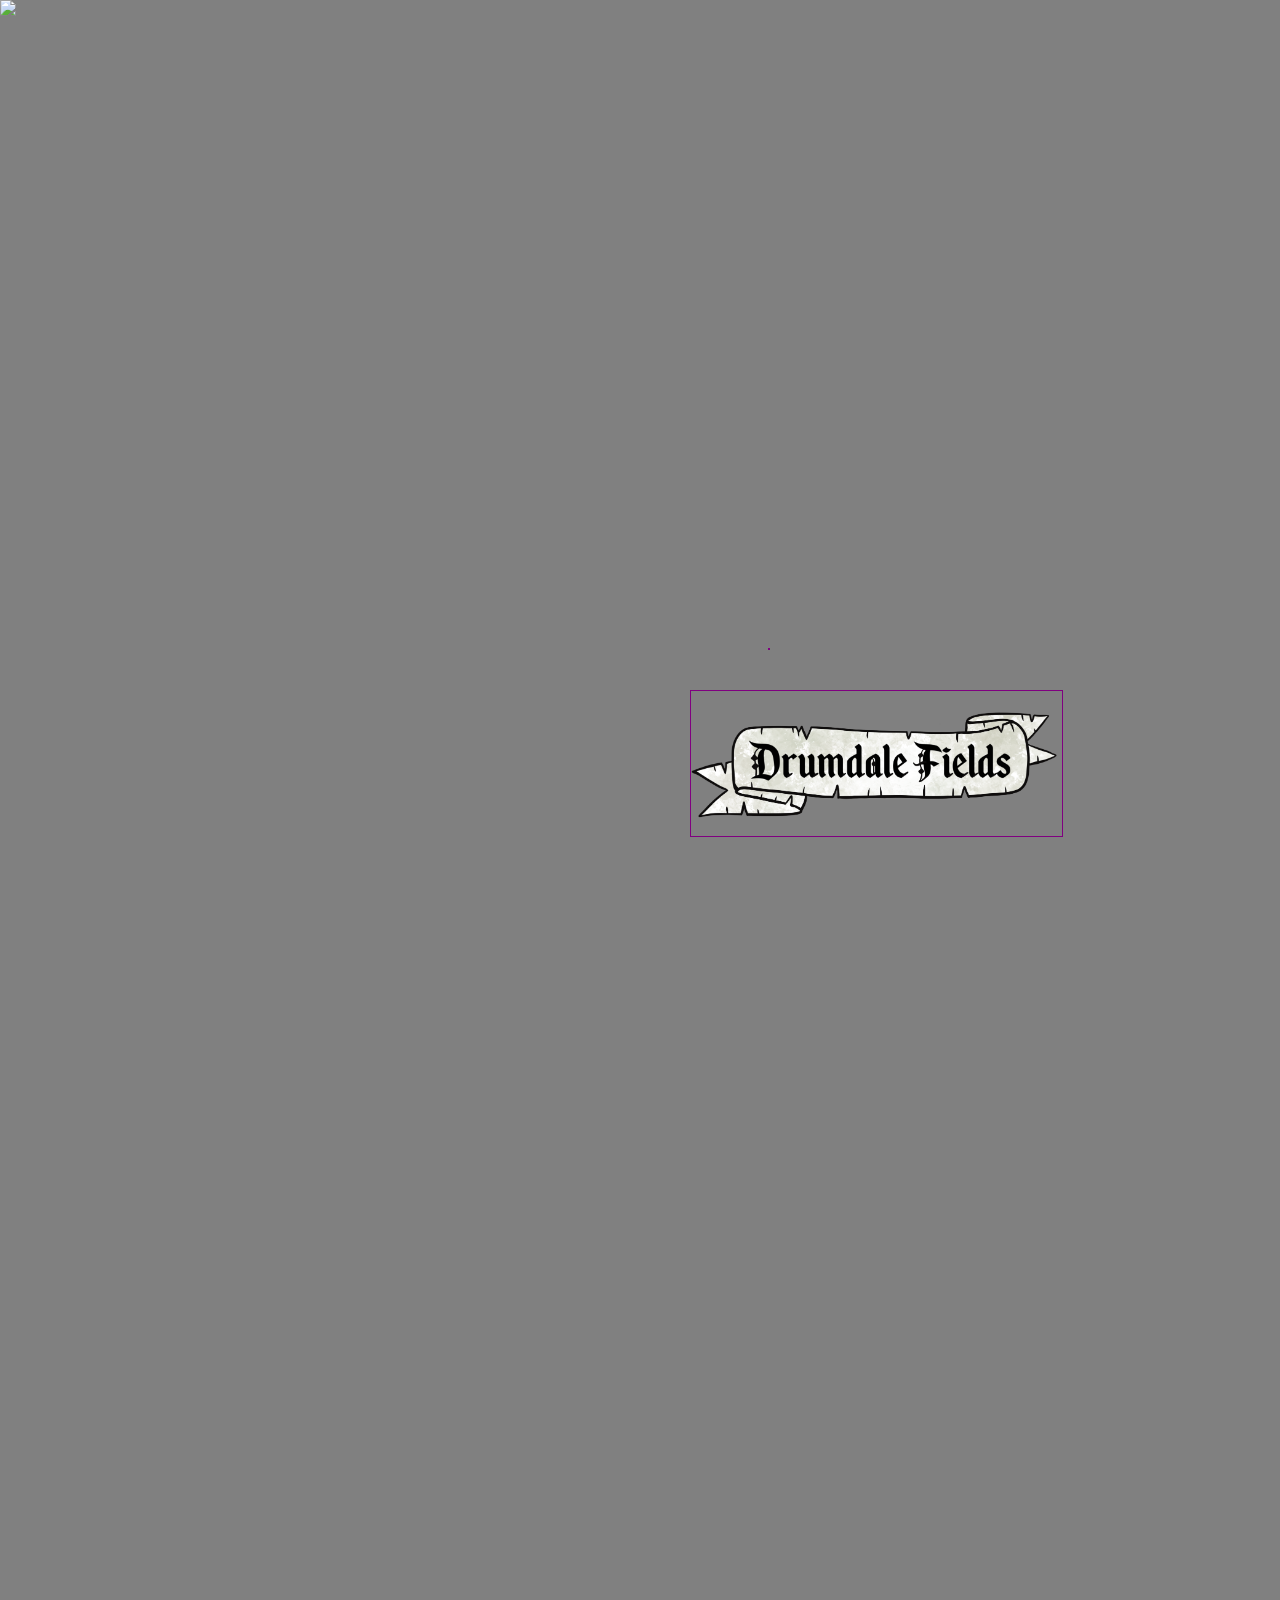
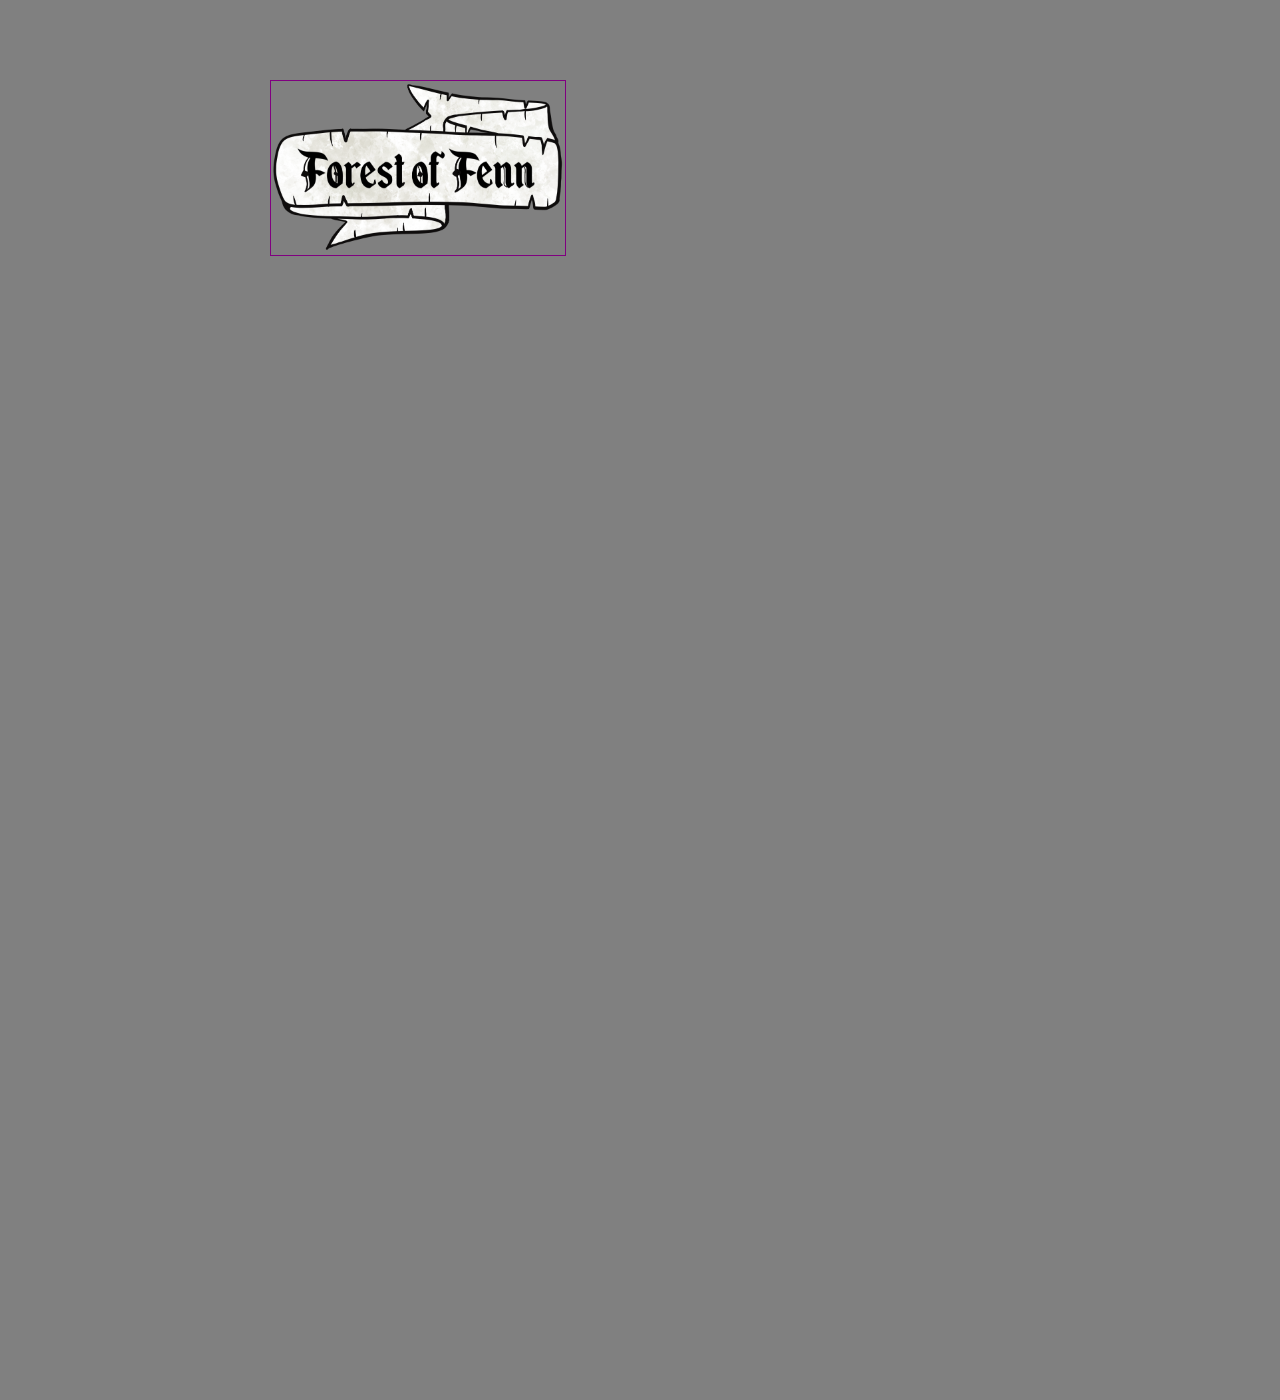
==== index.html @ af970a6d "Initial commit" ====
<!DOCTYPE html>
<html lang="en">
  <head>
    <meta charset="UTF-8" />
    <meta http-equiv="X-UA-Compatible" content="IE=edge" />
    <meta name="viewport" content="width=device-width, initial-scale=1.0" />
    <title>Document</title>
    <link rel="stylesheet" href="style.css" />
  </head>
  <body>
    <section id="mapland">
      <img id="map" src="images/map.png" />
      <a href="forest.html" class="forest"> <img id="mapbuttonforest" src="images/forestmap.png">
      <a href="field.html" class="field"><img id="mapbuttonfield" src="images/fieldmap.png">
      <a href="mountain.html" class="mountain"><img id="mapbuttonmountain" src="images/mountainmap.png">
      <a href="sea.html" class="sea"><img id="mapbuttonsea" src="images/seamap.png">
    <div id="center"></div>
    </section>

    <script src="https://code.jquery.com/jquery-3.4.1.min.js" integrity="sha256-CSXorXvZcTkaix6Yvo6HppcZGetbYMGWSFlBw8HfCJo=" crossorigin="anonymous"></script>
    <script src="js/jquery.waypoints.min.js"></script>
    <script>
      document.getElementById('center').scrollIntoView({ behavior: 'smooth', block: 'start', inline: 'nearest' })
    </script>
    <script src="js/script.js"></script>
  </body>
</html>
---- style.css ----
main {
    width: 90%;
    margin:auto;
    border-radius: 12px;
    padding: 100px 0px 0px 0px;
    flex:100%;
  }

body {
  background: grey;
}

.three-col { 
    display: flex;

}
.three-col aside {
  background: white;
  flex: 20%;
  border-radius: 1px;
  margin: 10px;
  padding: 10px;


}
.three-col article { 
    flex: 98%;
    padding:0vw 10vw 0vw 10vw;
    background: white;

}
.inventory{
  margin: 10px;
  padding: 10px;
  flex: 20%;
  background: white;
}

.pageimg{
width: 100%;
}


body {
  margin: 0;
}

  
section#mapland {
    width: 3000px;
    height: 3000px;
    margin: auto;
    overflow: scroll;
    position: relative;
  }
#map {
    width: 100%;
    cursor: move;
    position: absolute;
  }
  
#center {
    position: absolute;
    left: 10px;
    top: 10px;
    width: 100px;
    height: 100px;
    border: 2px solid red;
  }
  #mapbuttonmountain{
    width:27vw;
}
  #mapbuttonforest{
      width:23vw;
  }
  #mapbuttonsea{
      width:20vw;
  }
 #mapbuttonfield{
        width:29vw;
  }
.field {
    display: flex;
    position: absolute;
    top: 23%;
    left: 23%;
    border: 1px solid purple;
  }

  .forest {
    display:flex;
    position: absolute;
    top: 56%;
    left: 9%;
    border: 1px solid purple;
  }
  .mountain {
    display: flex;
    position: absolute;
    top: 12%;
    left: 60%;
    border: 1px solid purple;
  }
  .sea {
    display: flex;
    position: absolute;
    top: 72%;
    left: 60%;
    border: 1px solid purple;
  }
a {
    z-index: 2;
  }
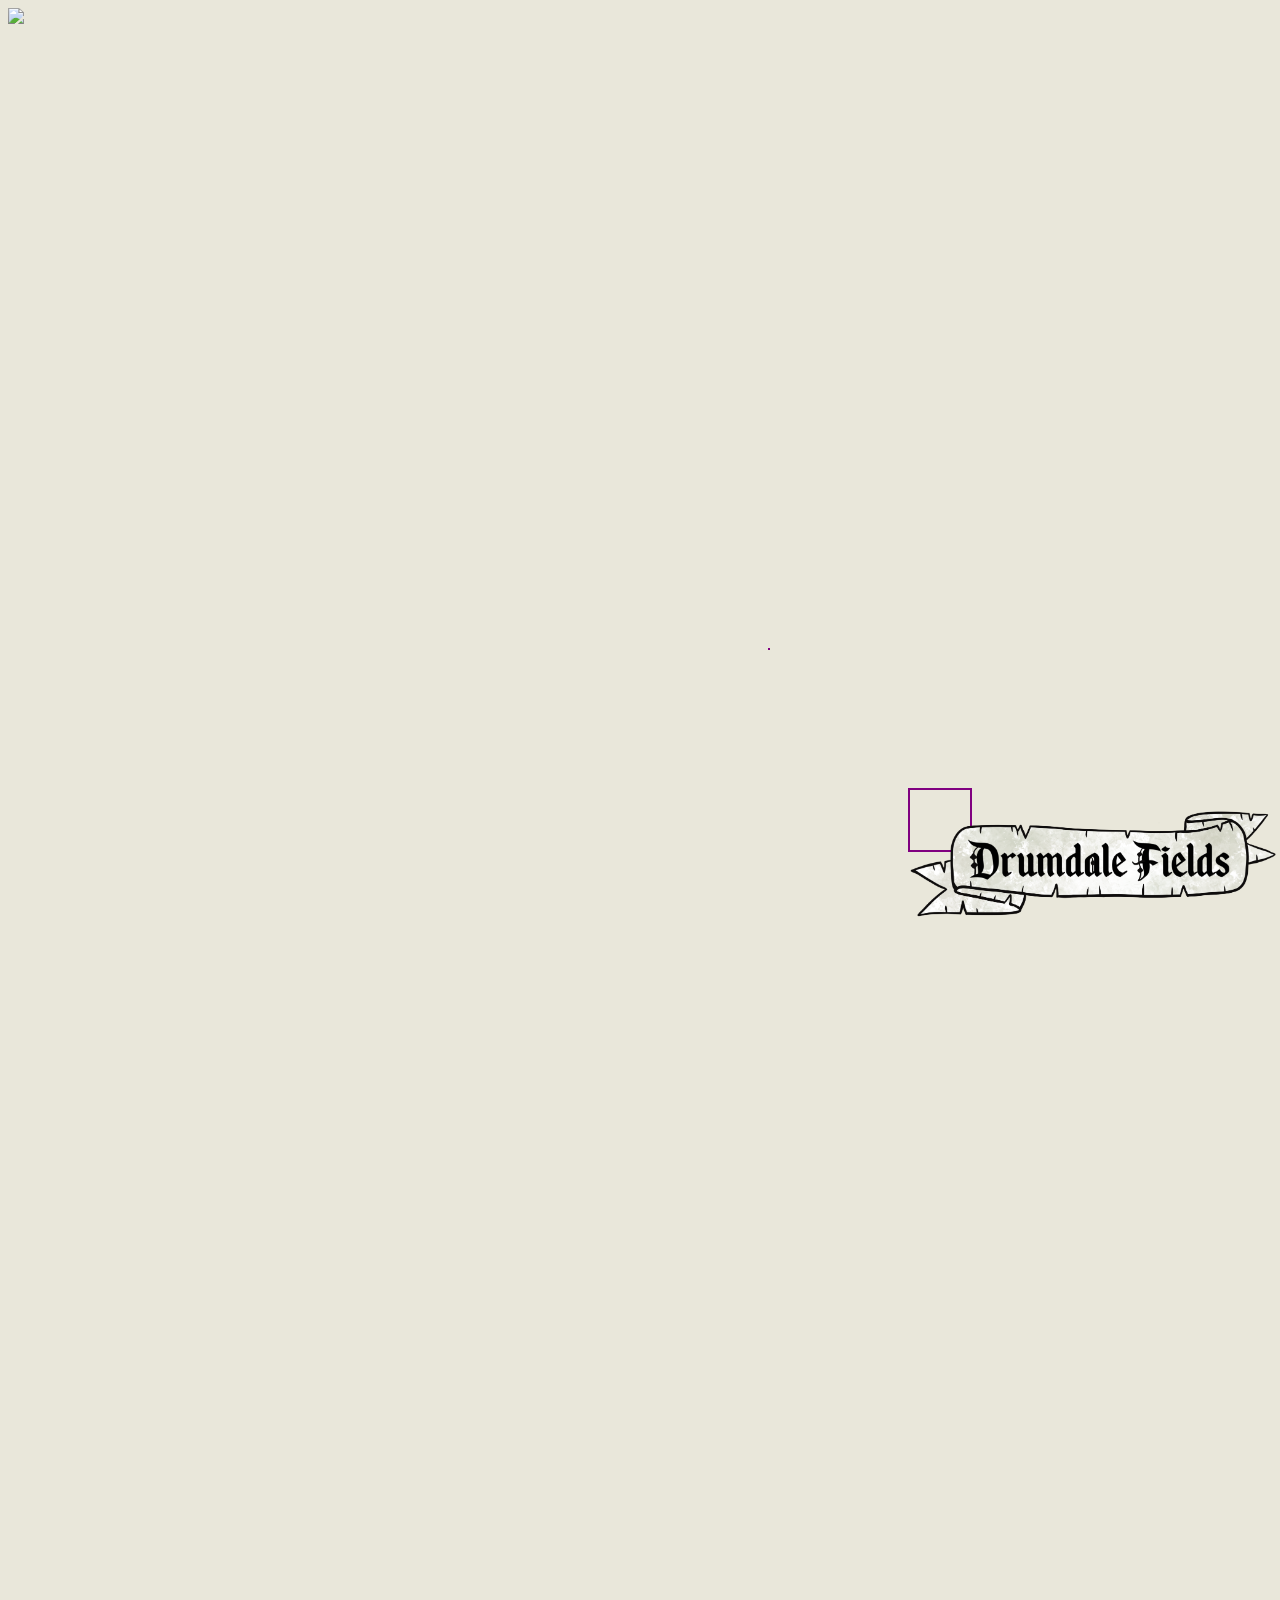
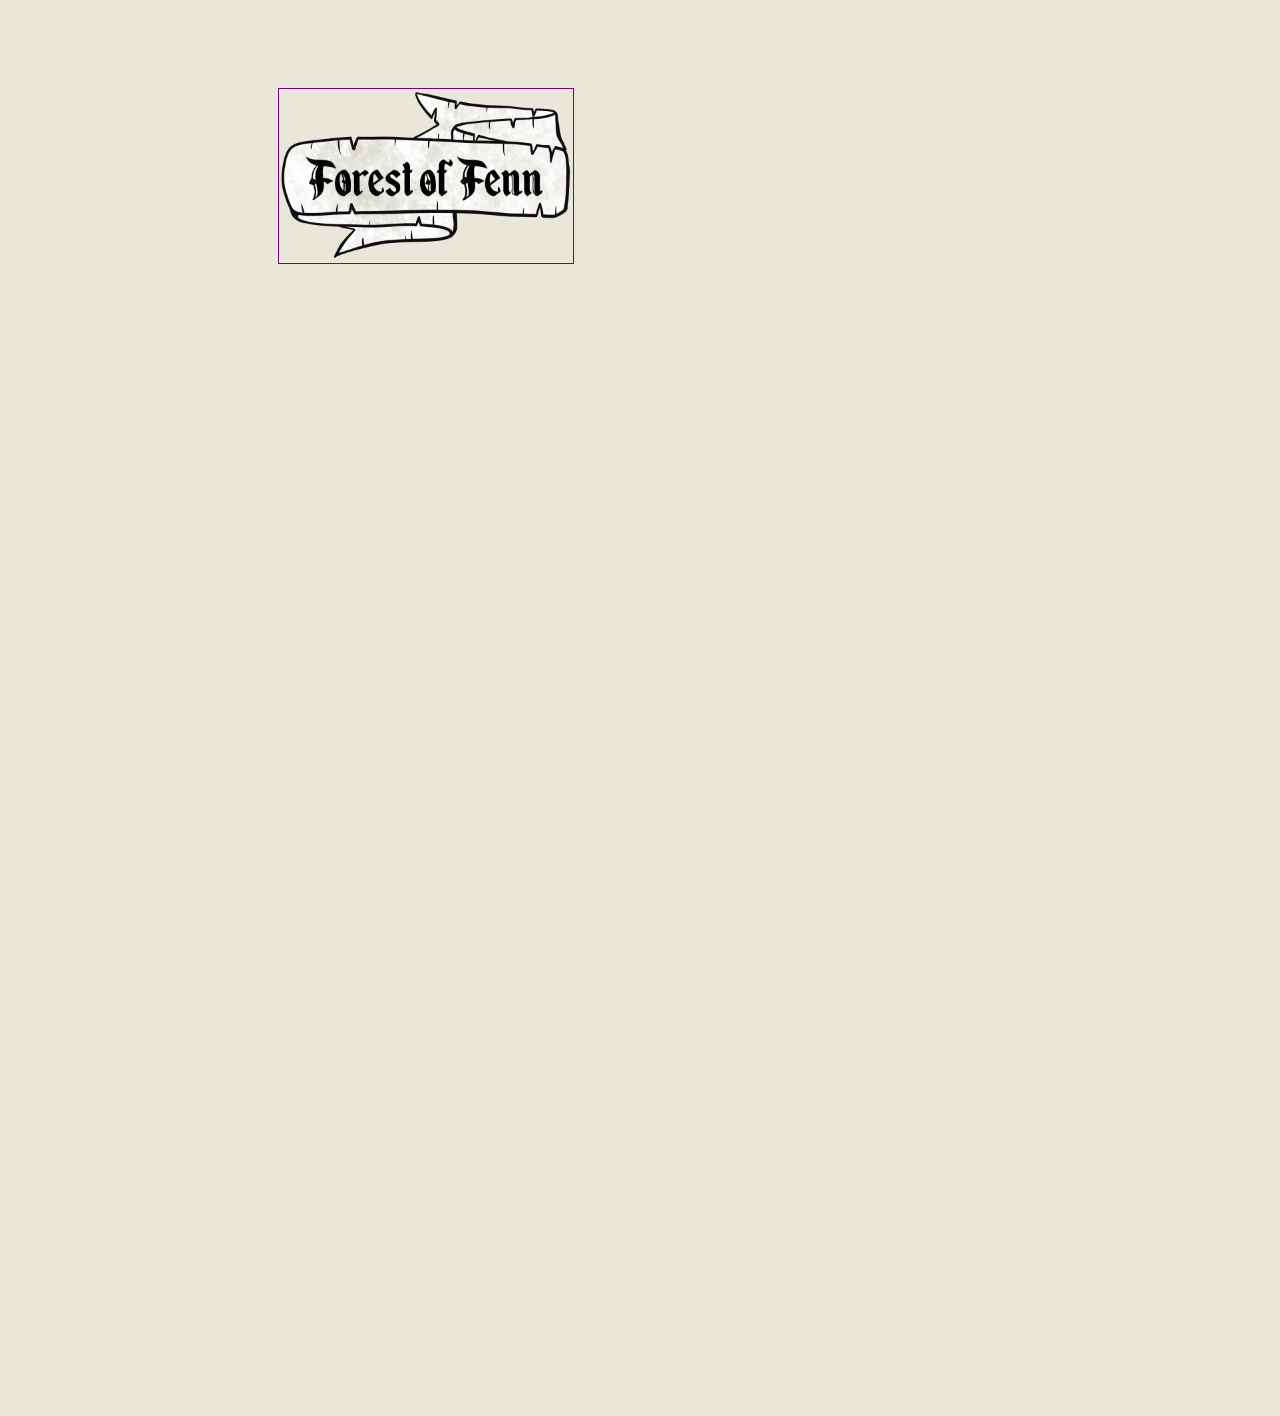
==== commit 11fc68be: "changed some stuff" ====
--- a/index.html
+++ b/index.html
@@ -9,19 +9,21 @@
   </head>
   <body>
     <section id="mapland">
+
       <img id="map" src="images/map.png" />
+
       <a href="forest.html" class="forest"> <img id="mapbuttonforest" src="images/forestmap.png">
       <a href="field.html" class="field"><img id="mapbuttonfield" src="images/fieldmap.png">
       <a href="mountain.html" class="mountain"><img id="mapbuttonmountain" src="images/mountainmap.png">
       <a href="sea.html" class="sea"><img id="mapbuttonsea" src="images/seamap.png">
+
     <div id="center"></div>
     </section>
-
     <script src="https://code.jquery.com/jquery-3.4.1.min.js" integrity="sha256-CSXorXvZcTkaix6Yvo6HppcZGetbYMGWSFlBw8HfCJo=" crossorigin="anonymous"></script>
     <script src="js/jquery.waypoints.min.js"></script>
     <script>
       document.getElementById('center').scrollIntoView({ behavior: 'smooth', block: 'start', inline: 'nearest' })
     </script>
-    <script src="js/script.js"></script>
+    <script src="script.js"></script>
   </body>
 </html>--- a/style.css
+++ b/style.css
@@ -1,3 +1,9 @@
+
+@import url('https://fonts.googleapis.com/css2?family=Libre+Baskerville&display=swap');
+
+
+
+
 main {
     width: 90%;
     margin:auto;
@@ -7,15 +13,27 @@
   }
 
 body {
-  background: grey;
+  background: #E9E7DA;
+  font-family: 'Baskervville';
+  font-style: normal;
+  font-weight: 400;
+  font-size: 24px;
+  line-height: 31px;
+  color: #000000;
+}
+.storybody{
+  margin: 0vw 5vw 0vw 5vw;
 }
 
+.h2{
+  text-align: center;
+}
 .three-col { 
     display: flex;
 
 }
 .three-col aside {
-  background: white;
+  background: rgba(0, 0, 0, 0.44);
   flex: 20%;
   border-radius: 1px;
   margin: 10px;
@@ -25,24 +43,19 @@
 }
 .three-col article { 
     flex: 98%;
-    padding:0vw 10vw 0vw 10vw;
-    background: white;
+  margin:0vw 10vw 0vw 10vw;
+    background: #F5F4EC;
+}
 
-}
 .inventory{
   margin: 10px;
   padding: 10px;
   flex: 20%;
-  background: white;
+  background: rgba(0, 0, 0, 0.44);
 }
 
 .pageimg{
 width: 100%;
-}
-
-
-body {
-  margin: 0;
 }
 
   
@@ -80,12 +93,16 @@
         width:29vw;
   }
 .field {
-    display: flex;
-    position: absolute;
-    top: 23%;
-    left: 23%;
-    border: 1px solid purple;
-  }
+  display: inline-block;
+  width: 60px;
+  height: 60px;
+  position: absolute;
+  z-index: 4;
+  top: 26%;
+  left: 30%;
+  border: 2px solid purple;
+}
+
 
   .forest {
     display:flex;
@@ -108,6 +125,36 @@
     left: 60%;
     border: 1px solid purple;
   }
+
 a {
     z-index: 2;
+  }
+
+
+
+  br {
+    margin-bottom: 10px;
+  }
+
+
+  
+  .button {
+    display: inline-block;
+    background-color: aquamarine;
+    color: darkcyan;
+    text-decoration: none;
+    margin: 20px;
+    border-radius: 12px;
+    padding: 10px;
+    border: 1px solid darkcyan;
+  }
+  .button:hover {
+    background-color: darkcyan;
+    color: aquamarine;
+    text-decoration: none;
+    border: 1px solid aquamarine;
+  }
+
+  p:not(.one) {
+    display: none;
   }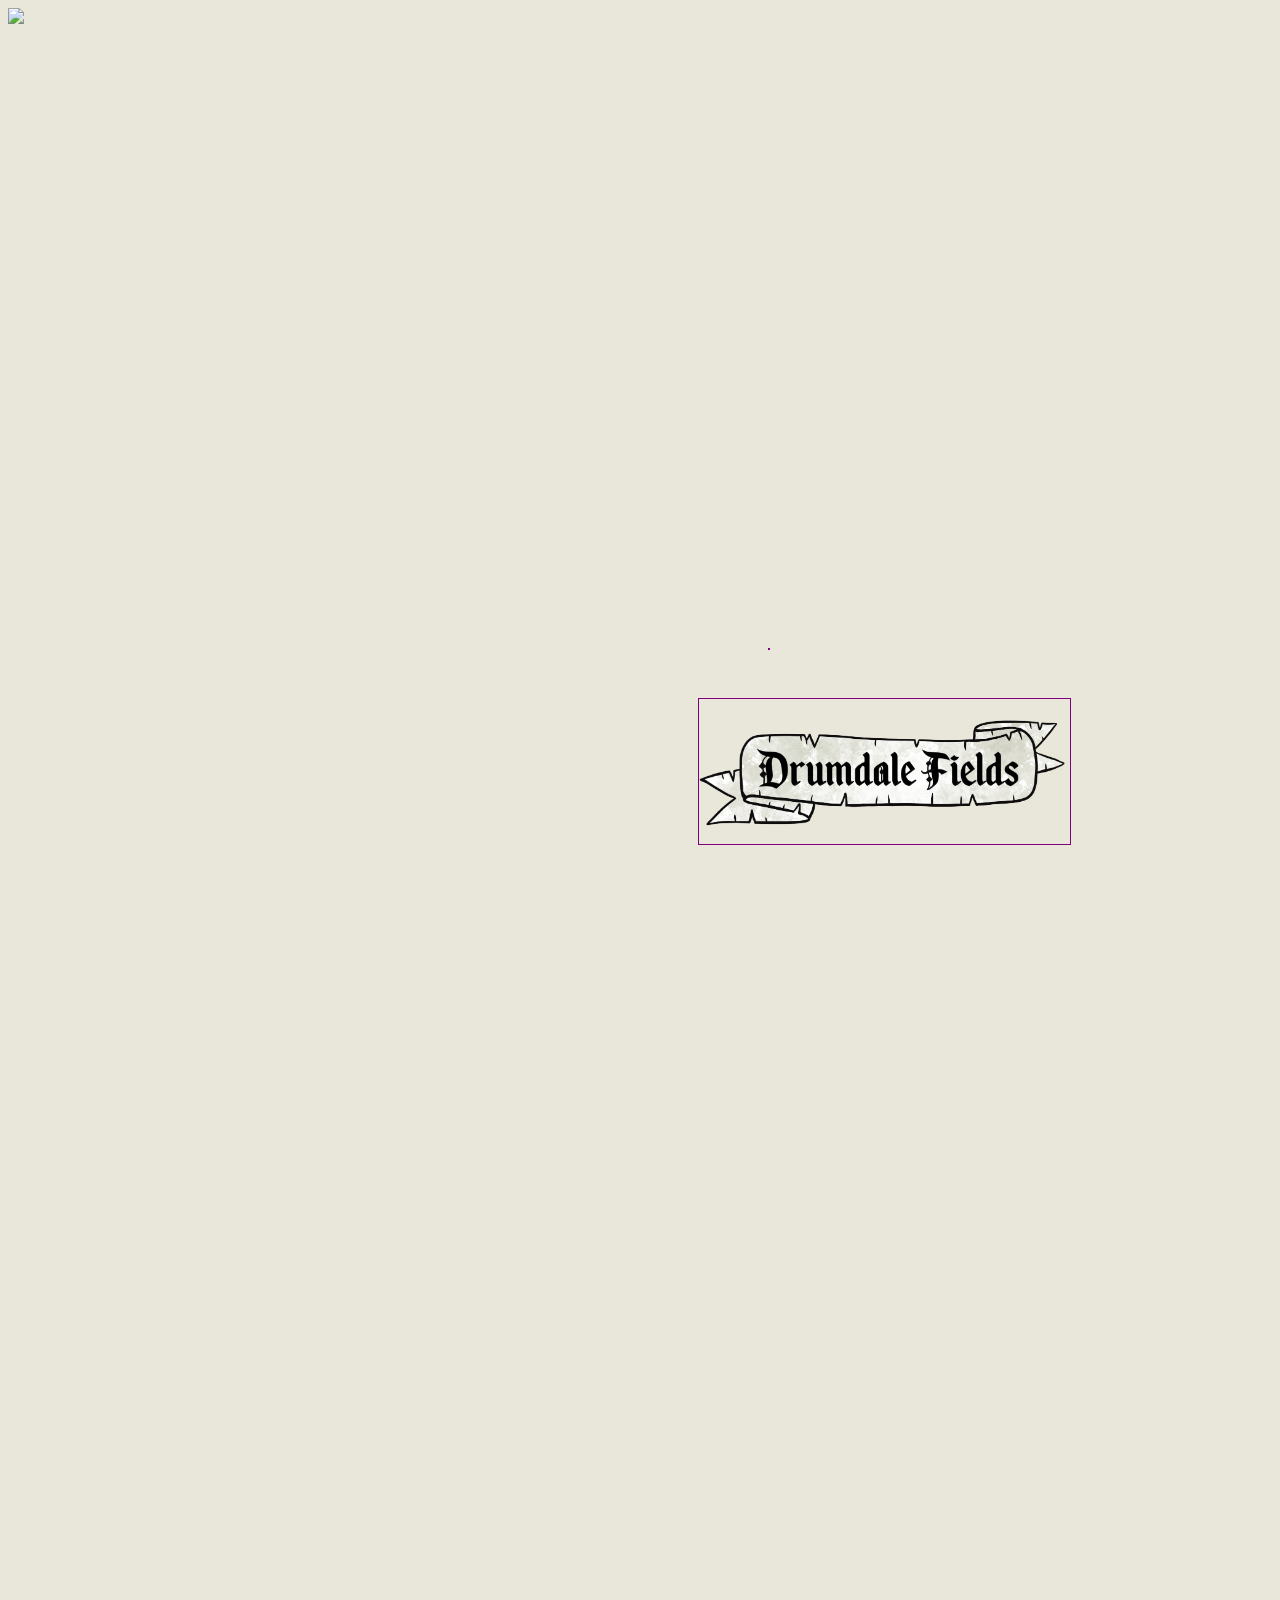
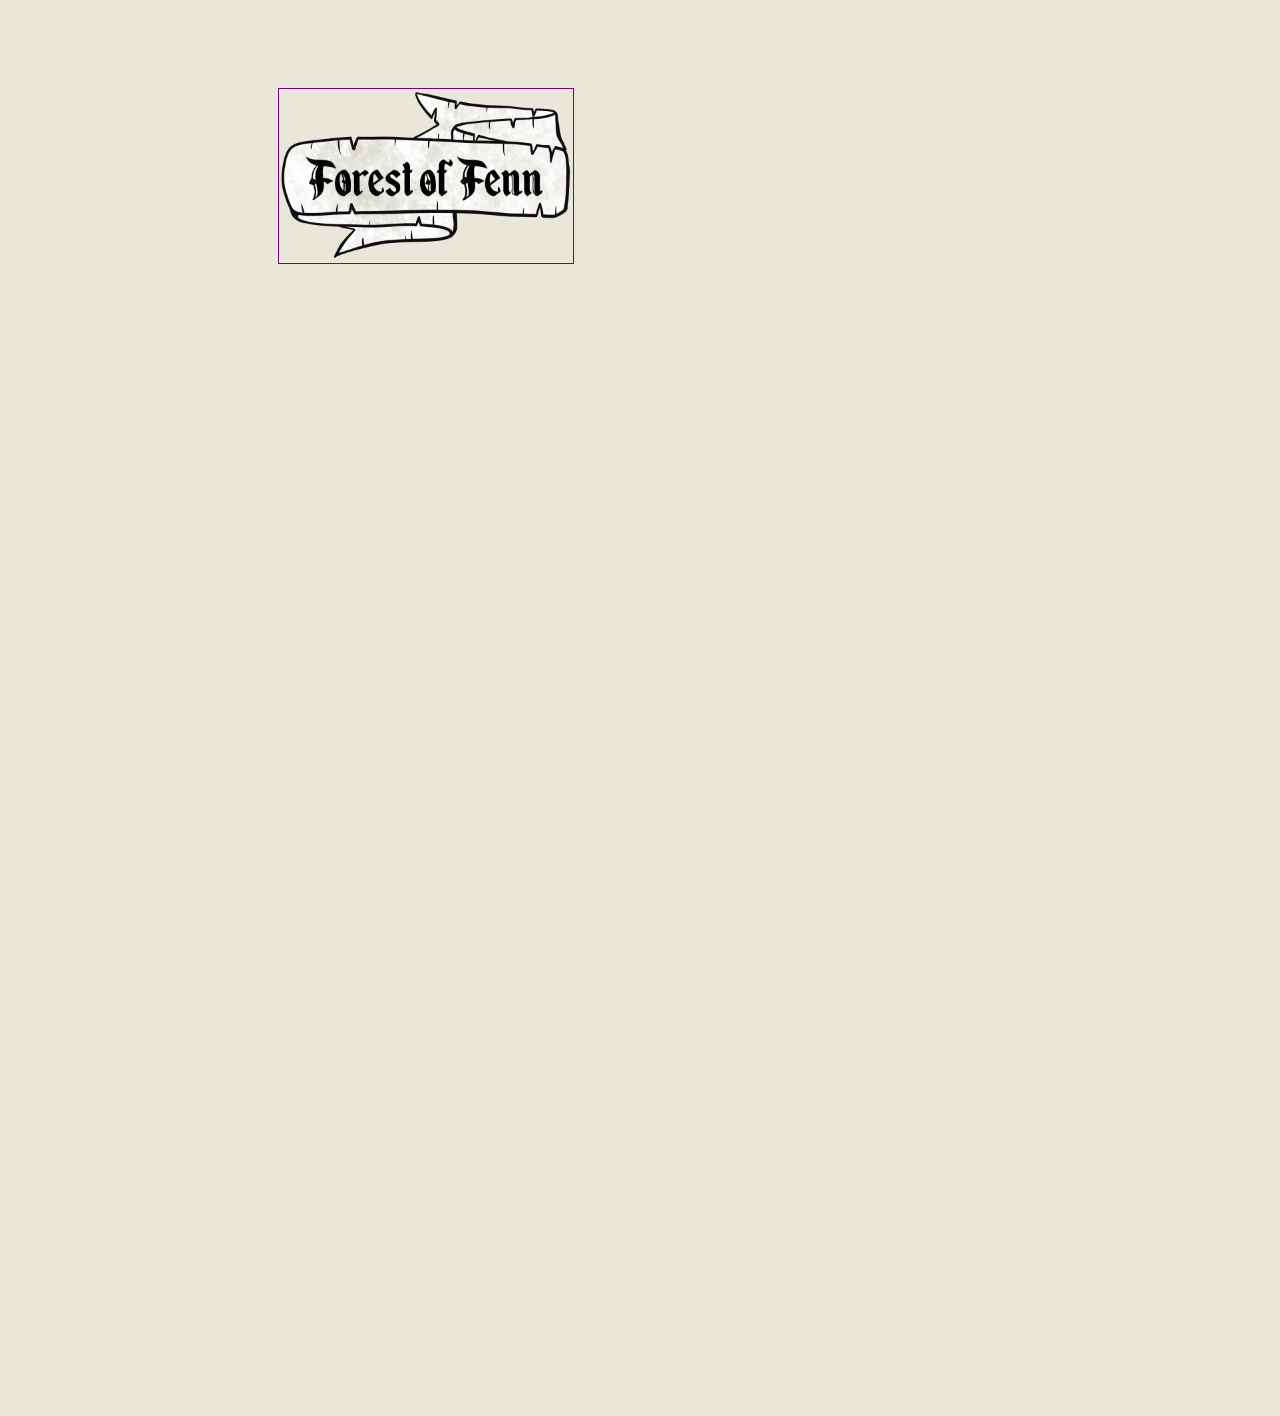
==== commit 7aa85f2f: "fixed js choices" ====
--- a/index.html
+++ b/index.html
@@ -6,7 +6,11 @@
     <meta name="viewport" content="width=device-width, initial-scale=1.0" />
     <title>Document</title>
     <link rel="stylesheet" href="style.css" />
+    <link rel="preconnect" href="https://fonts.googleapis.com">
+<link rel="preconnect" href="https://fonts.gstatic.com" crossorigin>
+<link href="https://fonts.googleapis.com/css2?family=Libre+Baskerville&family=Roboto+Slab:wght@200;800&display=swap" rel="stylesheet">
   </head>
+  
   <body>
     <section id="mapland">
 
--- a/style.css
+++ b/style.css
@@ -1,11 +1,7 @@
-
-@import url('https://fonts.googleapis.com/css2?family=Libre+Baskerville&display=swap');
-
-
-
+@import url('https://fonts.googleapis.com/css2?family=Libre+Baskerville&family=Roboto+Slab:wght@200;800&display=swap');
 
 main {
-    width: 90%;
+    width: 80%;
     margin:auto;
     border-radius: 12px;
     padding: 100px 0px 0px 0px;
@@ -14,19 +10,40 @@
 
 body {
   background: #E9E7DA;
-  font-family: 'Baskervville';
+  font-family: 'Libre Baskerville', serif;
   font-style: normal;
   font-weight: 400;
   font-size: 24px;
   line-height: 31px;
   color: #000000;
 }
-.storybody{
+.death {
   margin: 0vw 5vw 0vw 5vw;
 }
+.deathbutton {
+  text-align: center;
+  display: inline-block;
+  background-color: rgb(122, 12, 0);
+    color: white;
+    text-decoration:none;
+margin-top: 5vw;
+    border-radius: 12px;
+    padding: 10px;
+    border: 1px solid white;
+}
+.storybody{
+  border: 8px solid white;
+  margin: 12px;
+  padding-left: 60px;
+  padding-right: 60px;
+  display: inline-block;
 
-.h2{
+}
+
+h1{
   text-align: center;
+  font-family: 'Roboto Slab', serif;
+  font-weight: 800;
 }
 .three-col { 
     display: flex;
@@ -34,24 +51,26 @@
 }
 .three-col aside {
   background: rgba(0, 0, 0, 0.44);
-  flex: 20%;
+  flex: 10%;
+  color: white;
   border-radius: 1px;
   margin: 10px;
   padding: 10px;
 
 
 }
+
 .three-col article { 
-    flex: 98%;
-  margin:0vw 10vw 0vw 10vw;
-    background: #F5F4EC;
+    flex: 80%;
+ 
 }
 
 .inventory{
   margin: 10px;
   padding: 10px;
-  flex: 20%;
+  flex: 10%;
   background: rgba(0, 0, 0, 0.44);
+  color: white;
 }
 
 .pageimg{
@@ -78,7 +97,7 @@
     top: 10px;
     width: 100px;
     height: 100px;
-    border: 2px solid red;
+    
   }
   #mapbuttonmountain{
     width:27vw;
@@ -93,20 +112,16 @@
         width:29vw;
   }
 .field {
-  display: inline-block;
-  width: 60px;
-  height: 60px;
-  position: absolute;
-  z-index: 4;
-  top: 26%;
-  left: 30%;
-  border: 2px solid purple;
-}
-
+    display: flex;
+    position: absolute;
+    top: 23%;
+    left: 23%;
+    border: 1px solid purple;
+  }
 
   .forest {
     display:flex;
-    position: absolute;
+    position:absolute;
     top: 56%;
     left: 9%;
     border: 1px solid purple;
@@ -140,13 +155,16 @@
   
   .button {
     display: inline-block;
-    background-color: aquamarine;
-    color: darkcyan;
+    background-color: grey;
+    text-align: center;
+    font-family: 'Roboto Slab', serif;
+    color: white;
     text-decoration: none;
     margin: 20px;
     border-radius: 12px;
     padding: 10px;
-    border: 1px solid darkcyan;
+    border: 1px solid black;
+    
   }
   .button:hover {
     background-color: darkcyan;
@@ -155,6 +173,7 @@
     border: 1px solid aquamarine;
   }
 
-  p:not(.one) {
+
+  div div:not(.one) {
     display: none;
-  }+  }
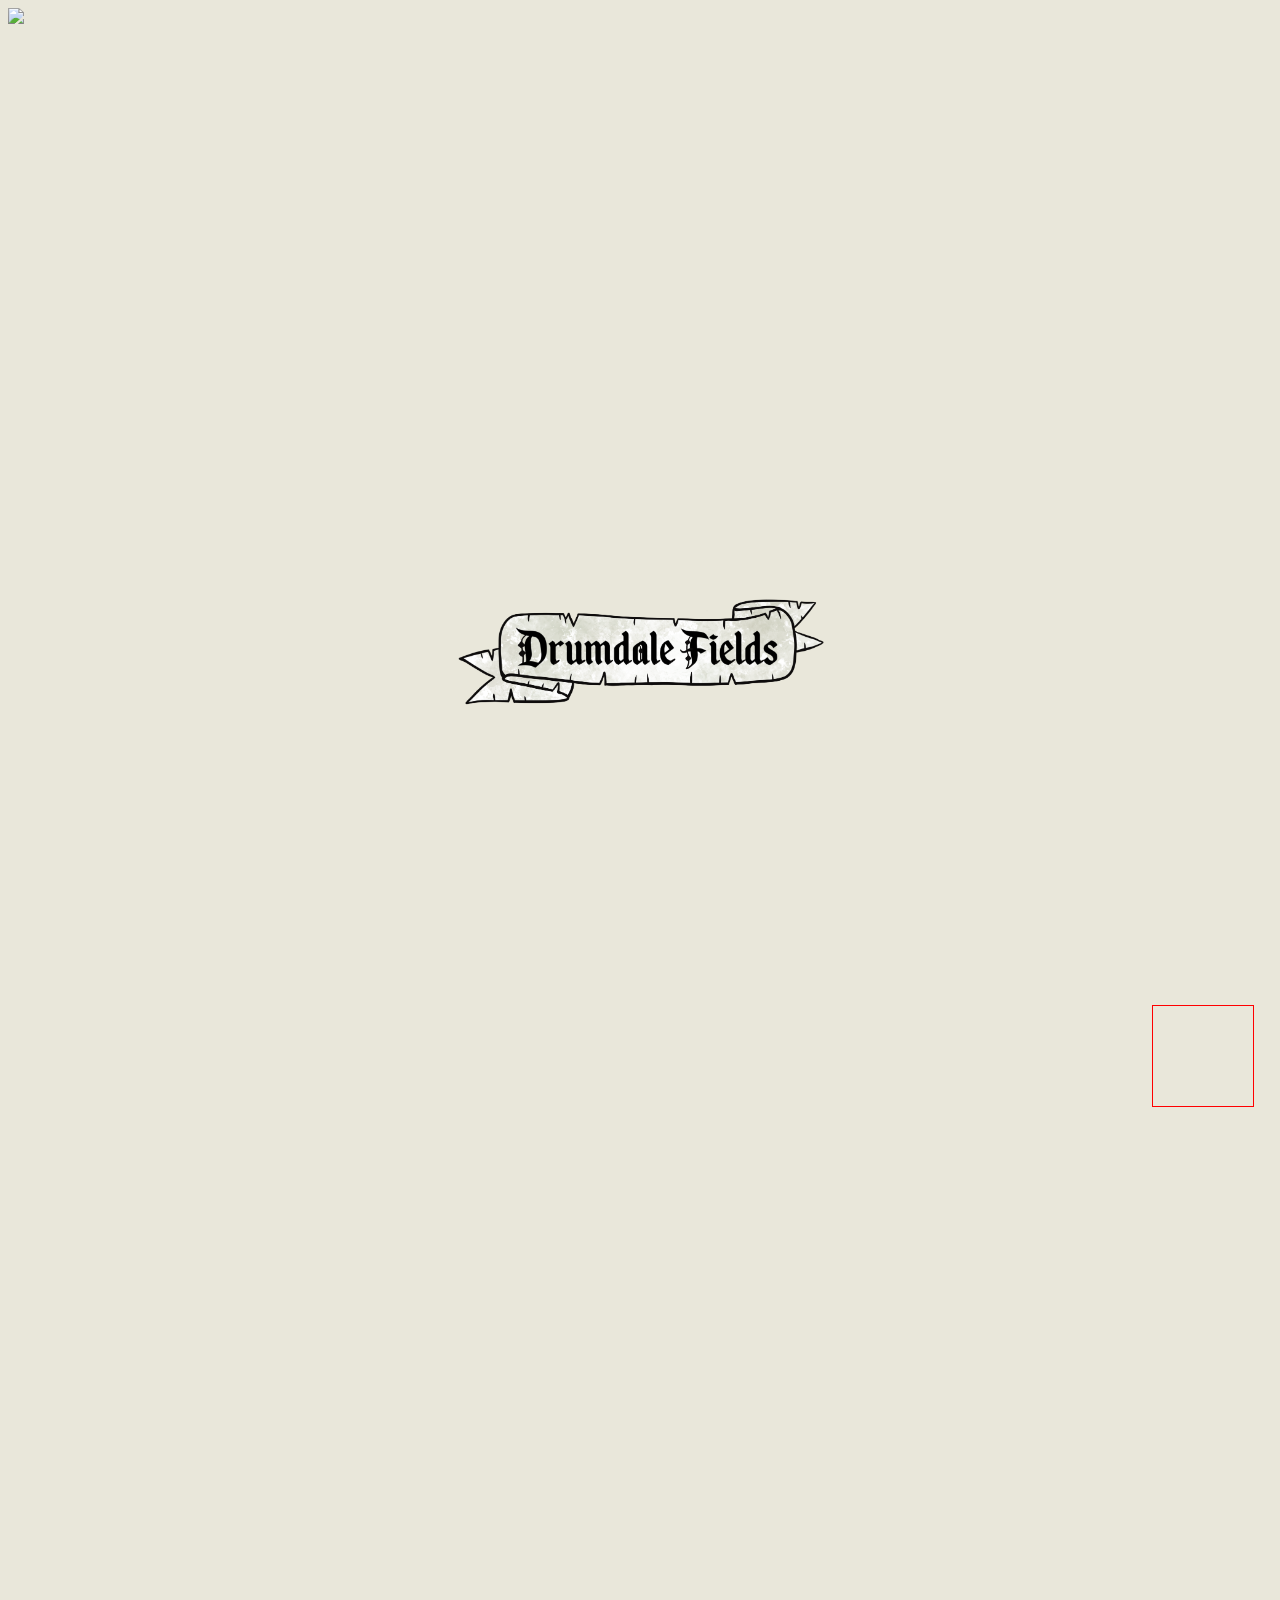
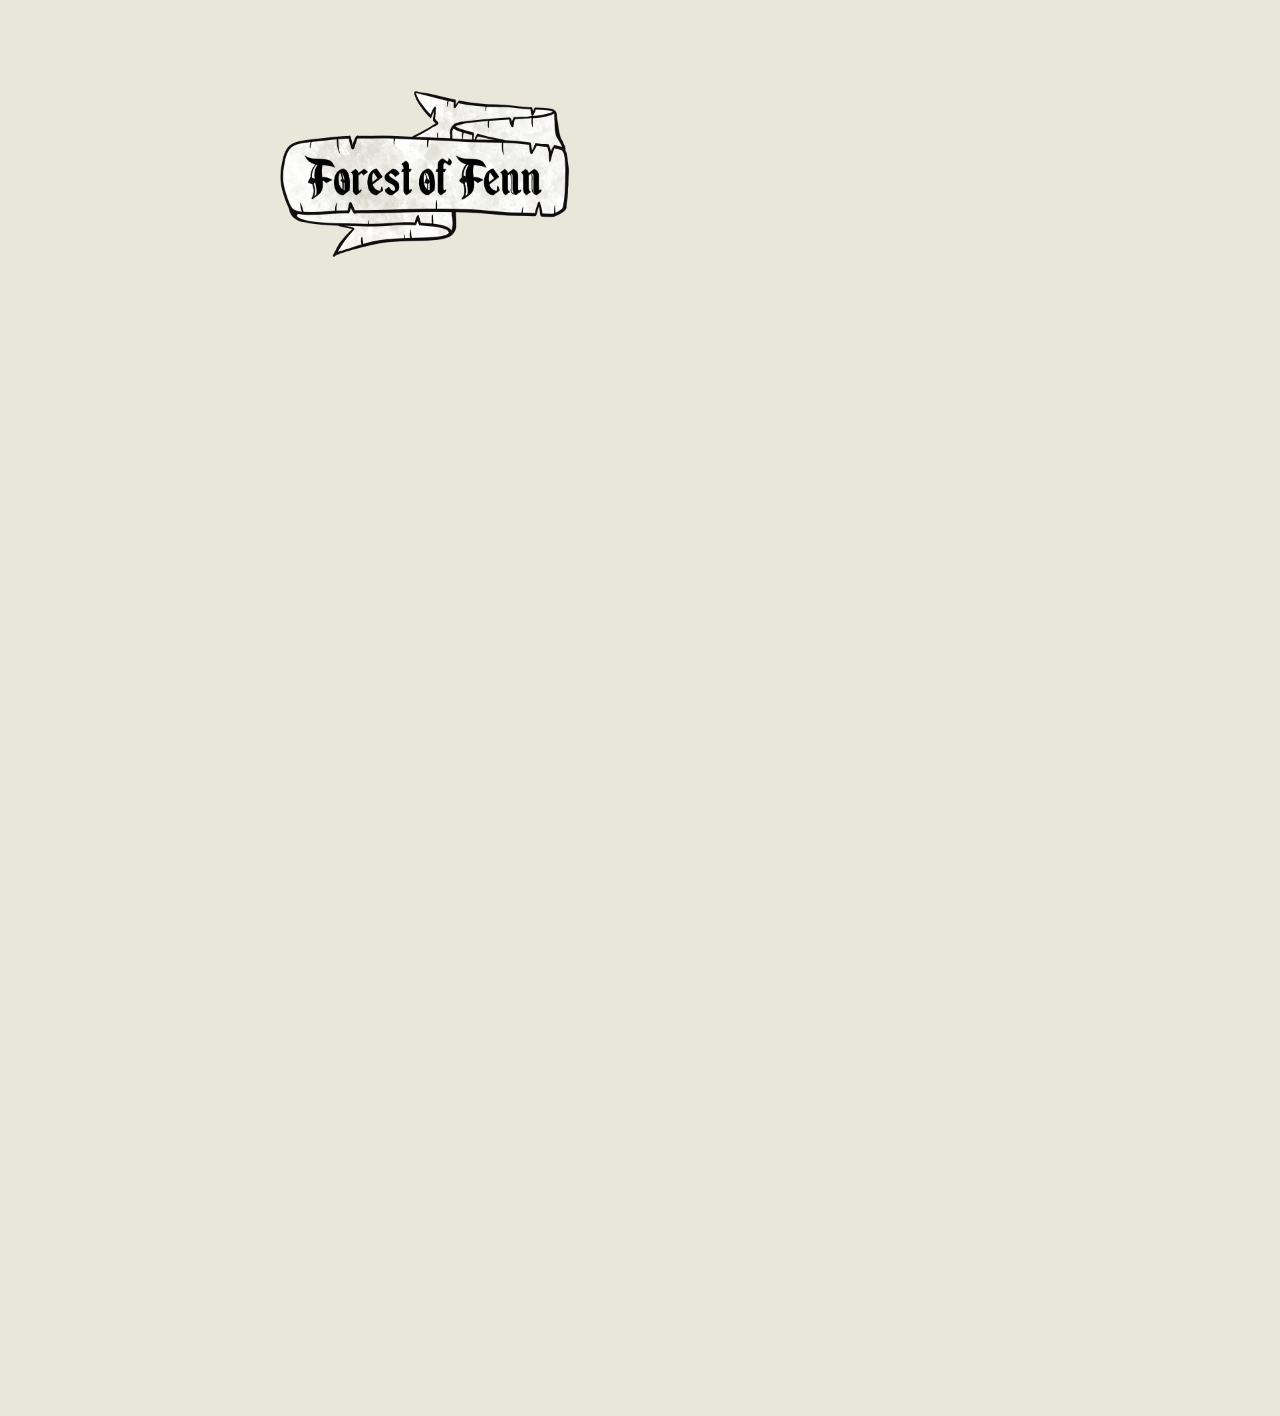
==== commit ce2940c4: "new stuff" ====
--- a/index.html
+++ b/index.html
@@ -20,9 +20,10 @@
       <a href="field.html" class="field"><img id="mapbuttonfield" src="images/fieldmap.png">
       <a href="mountain.html" class="mountain"><img id="mapbuttonmountain" src="images/mountainmap.png">
       <a href="sea.html" class="sea"><img id="mapbuttonsea" src="images/seamap.png">
+       </section>
 
     <div id="center"></div>
-    </section>
+  
     <script src="https://code.jquery.com/jquery-3.4.1.min.js" integrity="sha256-CSXorXvZcTkaix6Yvo6HppcZGetbYMGWSFlBw8HfCJo=" crossorigin="anonymous"></script>
     <script src="js/jquery.waypoints.min.js"></script>
     <script>
--- a/style.css
+++ b/style.css
@@ -1,20 +1,34 @@
 @import url('https://fonts.googleapis.com/css2?family=Libre+Baskerville&family=Roboto+Slab:wght@200;800&display=swap');
 
 main {
-    width: 80%;
+    width: 96%;
     margin:auto;
     border-radius: 12px;
     padding: 100px 0px 0px 0px;
     flex:100%;
   }
-
+.aboutpage main{
+    background-image: url('images/map.png');
+    background-repeat: no-repeat;
+    background-attachment: fixed;
+    background-size: cover;
+  }
+.aboutpage article {
+  background: rgba(80, 80, 80, 0.799);;
+  color: white;
+  flex: 80%;
+  padding: 10vw;
+  margin: auto;
+  position:relative;
+
+}
 body {
   background: #E9E7DA;
   font-family: 'Libre Baskerville', serif;
   font-style: normal;
   font-weight: 400;
-  font-size: 24px;
-  line-height: 31px;
+  font-size: 19px;
+  line-height: 28px;
   color: #000000;
 }
 .death {
@@ -34,12 +48,12 @@
 .storybody{
   border: 8px solid white;
   margin: 12px;
-  padding-left: 60px;
-  padding-right: 60px;
+  padding-left: 5vw;
+  padding-right: 5vw;
+  padding-bottom: 5vw;
   display: inline-block;
 
 }
-
 h1{
   text-align: center;
   font-family: 'Roboto Slab', serif;
@@ -47,30 +61,42 @@
 }
 .three-col { 
     display: flex;
+    flex-direction: row;
+    margin: auto ;
 
 }
 .three-col aside {
-  background: rgba(0, 0, 0, 0.44);
-  flex: 10%;
+  background: rgba(80, 80, 80, 0.799);
+  flex: 8%;
   color: white;
   border-radius: 1px;
   margin: 10px;
   padding: 10px;
-
-
+ display:flex;
+ flex-direction: column;
+ font-size: 14px;
+  line-height: 19px;
 }
 
 .three-col article { 
-    flex: 80%;
- 
-}
+  flex: 80%;
+  position: relative;
+}
+
 
 .inventory{
+  flex: 8%;
+  background: rgba(80, 80, 80, 0.799);
+  color: white;
+  flex:auto;
+  flex-direction:column;
   margin: 10px;
   padding: 10px;
-  flex: 10%;
-  background: rgba(0, 0, 0, 0.44);
-  color: white;
+  position:relative;
+  float: right;
+  font-size: 14px;
+  line-height: 19px;
+
 }
 
 .pageimg{
@@ -93,11 +119,11 @@
   
 #center {
     position: absolute;
-    left: 10px;
-    top: 10px;
+    left: 30vw;
+    top: 30vw;
     width: 100px;
     height: 100px;
-    
+    border: 1px solid red;
   }
   #mapbuttonmountain{
     width:27vw;
@@ -111,34 +137,52 @@
  #mapbuttonfield{
         width:29vw;
   }
+  .field:hover {
+    -ms-transform: scale(1.2); /* IE 9 */
+    -webkit-transform: scale(1.2); /* Safari 3-8 */
+    transform: scale(1.2); 
+     }
 .field {
     display: flex;
-    position: absolute;
-    top: 23%;
-    left: 23%;
-    border: 1px solid purple;
-  }
-
+    position:absolute;
+    top: 19%;
+    left: 15%;
+    
+  }
+  .forest:hover {
+    -ms-transform: scale(1.2); /* IE 9 */
+    -webkit-transform: scale(1.2); /* Safari 3-8 */
+    transform: scale(1.2); 
+     }
   .forest {
     display:flex;
     position:absolute;
     top: 56%;
     left: 9%;
-    border: 1px solid purple;
-  }
+  }
+  .mountain:hover {
+    -ms-transform: scale(1.2); /* IE 9 */
+    -webkit-transform: scale(1.2); /* Safari 3-8 */
+    transform: scale(1.2); 
+     }
   .mountain {
     display: flex;
     position: absolute;
-    top: 12%;
+    top: 10%;
+    left: 57%;
+    
+  }
+  .sea:hover {
+    -ms-transform: scale(1.2); /* IE 9 */
+    -webkit-transform: scale(1.2); /* Safari 3-8 */
+    transform: scale(1.2); 
+     }
+  .sea {
+    display: flex;
+    position: absolute;
+    top: 69%;
     left: 60%;
-    border: 1px solid purple;
-  }
-  .sea {
-    display: flex;
-    position: absolute;
-    top: 72%;
-    left: 60%;
-    border: 1px solid purple;
+   
   }
 
 a {
@@ -154,7 +198,7 @@
 
   
   .button {
-    display: inline-block;
+    display:grid;
     background-color: grey;
     text-align: center;
     font-family: 'Roboto Slab', serif;
@@ -167,6 +211,7 @@
     
   }
   .button:hover {
+    text-align: center;
     background-color: darkcyan;
     color: aquamarine;
     text-decoration: none;
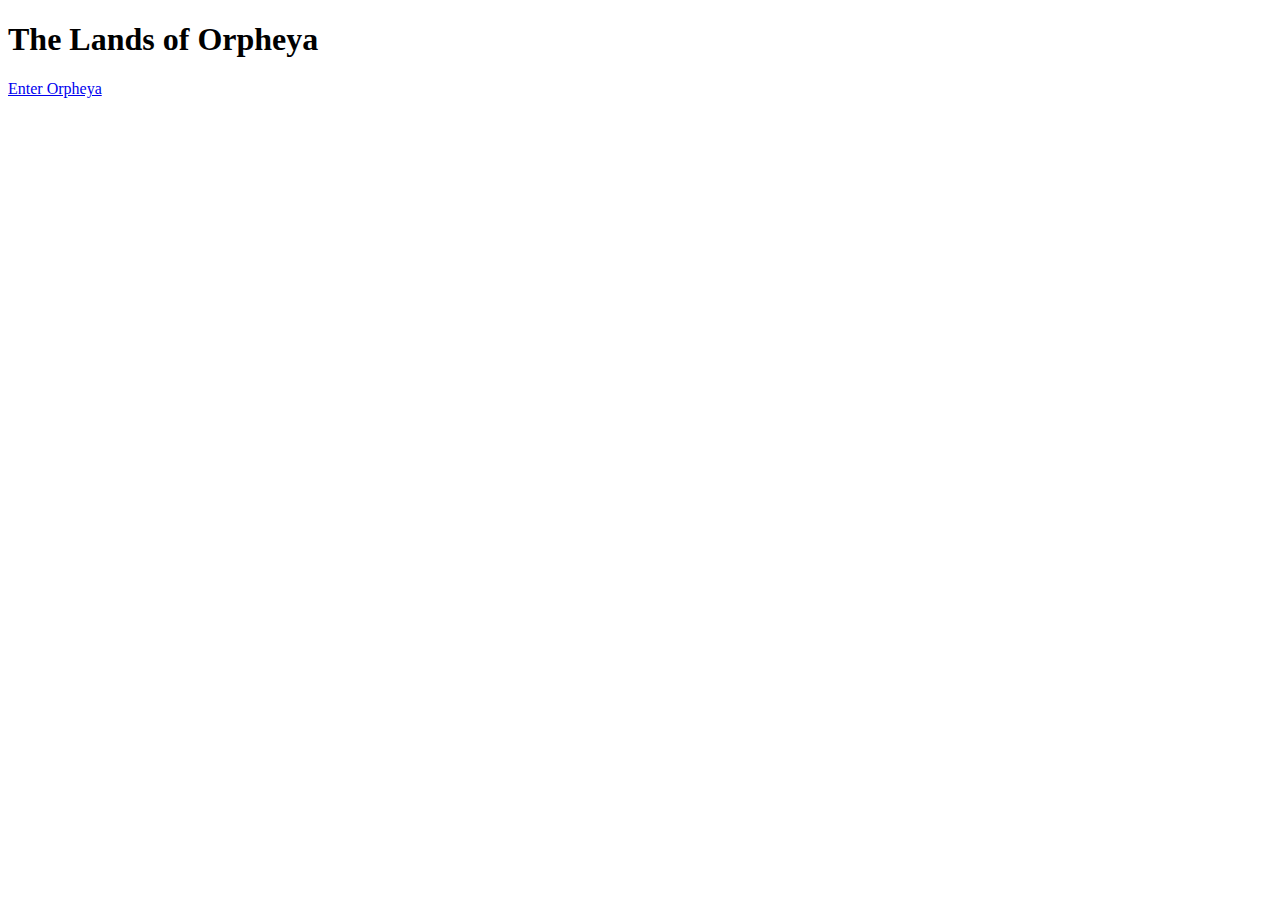
==== commit 13c4aedc: "new map" ====
--- a/index.html
+++ b/index.html
@@ -1,34 +1,14 @@
 <!DOCTYPE html>
 <html lang="en">
-  <head>
-    <meta charset="UTF-8" />
-    <meta http-equiv="X-UA-Compatible" content="IE=edge" />
-    <meta name="viewport" content="width=device-width, initial-scale=1.0" />
-    <title>Document</title>
-    <link rel="stylesheet" href="style.css" />
-    <link rel="preconnect" href="https://fonts.googleapis.com">
-<link rel="preconnect" href="https://fonts.gstatic.com" crossorigin>
-<link href="https://fonts.googleapis.com/css2?family=Libre+Baskerville&family=Roboto+Slab:wght@200;800&display=swap" rel="stylesheet">
-  </head>
-  
-  <body>
-    <section id="mapland">
-
-      <img id="map" src="images/map.png" />
-
-      <a href="forest.html" class="forest"> <img id="mapbuttonforest" src="images/forestmap.png">
-      <a href="field.html" class="field"><img id="mapbuttonfield" src="images/fieldmap.png">
-      <a href="mountain.html" class="mountain"><img id="mapbuttonmountain" src="images/mountainmap.png">
-      <a href="sea.html" class="sea"><img id="mapbuttonsea" src="images/seamap.png">
-       </section>
-
-    <div id="center"></div>
-  
-    <script src="https://code.jquery.com/jquery-3.4.1.min.js" integrity="sha256-CSXorXvZcTkaix6Yvo6HppcZGetbYMGWSFlBw8HfCJo=" crossorigin="anonymous"></script>
-    <script src="js/jquery.waypoints.min.js"></script>
-    <script>
-      document.getElementById('center').scrollIntoView({ behavior: 'smooth', block: 'start', inline: 'nearest' })
-    </script>
-    <script src="script.js"></script>
-  </body>
+<head>
+  <meta charset="UTF-8">
+  <meta http-equiv="X-UA-Compatible" content="IE=edge">
+  <meta name="viewport" content="width=device-width, initial-scale=1.0">
+  <title>The Lands of Orpheya</title>
+</head>
+<body>
+  <H1>The Lands of Orpheya</H1>
+  <link rel="stylesheet" href="">
+  <a href="map.html">Enter Orpheya</a>
+</body>
 </html>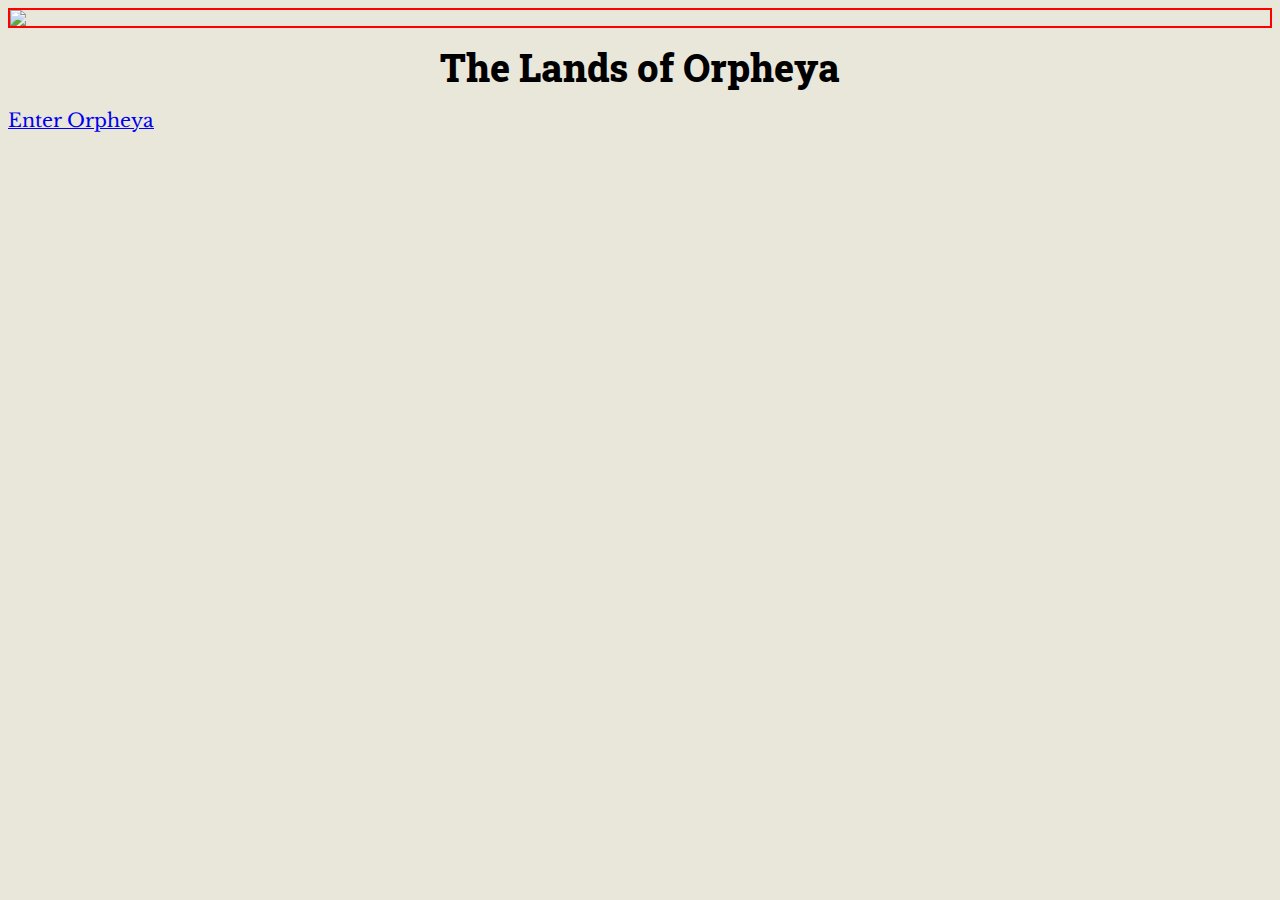
==== commit 96a42588: "more" ====
--- a/index.html
+++ b/index.html
@@ -7,8 +7,12 @@
   <title>The Lands of Orpheya</title>
 </head>
 <body>
-  <H1>The Lands of Orpheya</H1>
-  <link rel="stylesheet" href="">
+ 
+<div class="landing">
+  <img src="images/landingimg.png">
+</div>
+  <h1>The Lands of Orpheya</h1>
+  <link rel="stylesheet" href="style.css">
   <a href="map.html">Enter Orpheya</a>
 </body>
 </html>--- a/style.css
+++ b/style.css
@@ -0,0 +1,262 @@
+@import url('https://fonts.googleapis.com/css2?family=Libre+Baskerville&family=Roboto+Slab:wght@200;800&display=swap');
+
+main {
+  width: 96%;
+  margin: auto;
+  border-radius: 12px;
+  padding: 100px 0px 0px 0px;
+  flex: 100%;
+}
+.aboutpage main {
+  background-image: url('images/map.png');
+  background-repeat: no-repeat;
+  background-attachment: fixed;
+  background-size: cover;
+}
+.aboutpage article {
+  background: rgba(80, 80, 80, 0.799);
+  color: white;
+  flex: 80%;
+  padding: 10vw;
+  margin: auto;
+  position: relative;
+}
+.abouttype {
+  background: #e9e7da;
+  font-family: 'Libre Baskerville', serif;
+  font-style: normal;
+  font-weight: 400;
+  font-size: 12px;
+  line-height: 28px;
+  color: #000000;
+}
+
+body {
+  background: #e9e7da;
+  font-family: 'Libre Baskerville', serif;
+  font-style: normal;
+  font-weight: 400;
+  font-size: 19px;
+  line-height: 28px;
+  color: #000000;
+}
+.death {
+  margin: 0vw 5vw 0vw 5vw;
+}
+.deathbutton {
+  text-align: center;
+  display: inline-block;
+  background-color: rgb(122, 12, 0);
+  color: white;
+  text-decoration: none;
+  margin-top: 5vw;
+  border-radius: 12px;
+  padding: 10px;
+  border: 1px solid white;
+}
+.landing {
+position:sticky;
+display:flex;
+border: 2px solid red;
+flex: 100%;
+}
+
+.storybody {
+  border: 8px solid white;
+  margin: 12px;
+  padding-left: 5vw;
+  padding-right: 5vw;
+  padding-bottom: 5vw;
+  display: inline-block;
+}
+h1 {
+  text-align: center;
+  font-family: 'Roboto Slab', serif;
+  font-weight: 800;
+}
+h2 {
+  font-family: 'Roboto Slab', serif;
+  font-weight: 200;
+  font-size: 19px;
+}
+.three-col {
+  display: flex;
+  flex-direction: row;
+  margin: auto;
+}
+.three-col aside {
+  background: rgba(80, 80, 80, 0.799);
+  flex: 15%;
+  color: white;
+  border-radius: 1px;
+  margin: 10px;
+  padding: 20px;
+  display: flex;
+  flex-direction: column;
+  font-size: 14px;
+  line-height: 19px;
+  position: fixed;
+}
+
+.three-col article {
+  flex: 80%;
+  position: relative;
+  width: 800px;
+  margin-left: 300px;
+  margin-right: 300px;
+}
+
+.inventory {
+  flex: 8%;
+  background: rgba(80, 80, 80, 0.799);
+  color: white;
+  flex: auto;
+  flex-direction: column;
+  margin: 10px;
+  padding: 20px;
+  position: relative;
+  float: right;
+  font-size: 14px;
+  line-height: 19px;
+  position: fixed;
+  margin-left: 80vw;
+}
+
+.pageimg {
+  width: 100%;
+}
+
+#mapdiv {
+  width: 3000px;
+  height: 3000px;
+  cursor: move;
+  position: absolute;
+
+  top: 0;
+  left: 0;
+}
+section#mapland {
+  position: absolute;
+  
+  width: 3000px;
+  height: 3000px;
+  max-width: 3000px;
+  max-height: 3000px;
+  margin: auto;
+  /* overflow: scroll; */
+  position: relative;
+  cursor: move;
+   /* left: -620px; */
+/* top: 920px; */
+}
+#map {
+  width: 98%;
+  position: absolute;
+  z-index: -1;
+}
+
+#center {
+  position: absolute;
+  left: 1420px;
+  top: 1420px;
+  width: 100px;
+  height: 100px;
+  border: 8px solid teal;
+  z-index: 2000;
+}
+#mapbuttonmountain {
+  width: 27vw;
+}
+#mapbuttonforest {
+  width: 23vw;
+}
+#mapbuttonsea {
+  width: 20vw;
+}
+#mapbuttonfield {
+  width: 29vw;
+}
+.field:hover {
+  -ms-transform: scale(1.2); /* IE 9 */
+  -webkit-transform: scale(1.2); /* Safari 3-8 */
+  transform: scale(1.2);
+}
+.field {
+  display: flex;
+  position: absolute;
+  top: 19%;
+  left: 15%;
+  background: url(images/fieldmap.png);
+  filter: drop-shadow(13px 14px 7px #008b8b);
+}
+.forest:hover {
+  -ms-transform: scale(1.2); /* IE 9 */
+  -webkit-transform: scale(1.2); /* Safari 3-8 */
+  transform: scale(1.2);
+}
+.forest {
+  display: flex;
+  position: absolute;
+  top: 56%;
+  left: 9%;
+  background: url(images/forestmap.png);
+  filter: drop-shadow(13px 14px 7px #008b8b);
+}
+.mountain:hover {
+  -ms-transform: scale(1.2); /* IE 9 */
+  -webkit-transform: scale(1.2); /* Safari 3-8 */
+  transform: scale(1.2);
+}
+.mountain {
+  display: flex;
+  position: absolute;
+  top: 10%;
+  left: 57%;
+  background: url(images/mountainmap.png);
+  filter: drop-shadow(13px 14px 7px #008b8b);
+}
+.sea:hover {
+  -ms-transform: scale(1.2); /* IE 9 */
+  -webkit-transform: scale(1.2); /* Safari 3-8 */
+  transform: scale(1.2);
+}
+.sea {
+  display: flex;
+  position: absolute;
+  top: 69%;
+  left: 60%;
+  background: url(images/seamap.png);
+  filter: drop-shadow(13px 14px 7px #008b8b);
+}
+
+a {
+  z-index: 2;
+}
+
+br {
+  margin-bottom: 10px;
+}
+
+.button {
+  display: grid;
+  background-color: grey;
+  text-align: center;
+  font-family: 'Roboto Slab', serif;
+  color: white;
+  text-decoration: none;
+  margin: 20px;
+  border-radius: 12px;
+  padding: 10px;
+  border: 1px solid black;
+}
+.button:hover {
+  text-align: center;
+  background-color: #008b8b;
+  color: aquamarine;
+  text-decoration: none;
+  border: 1px solid aquamarine;
+}
+
+div div:not(.one) {
+  display: none;
+}
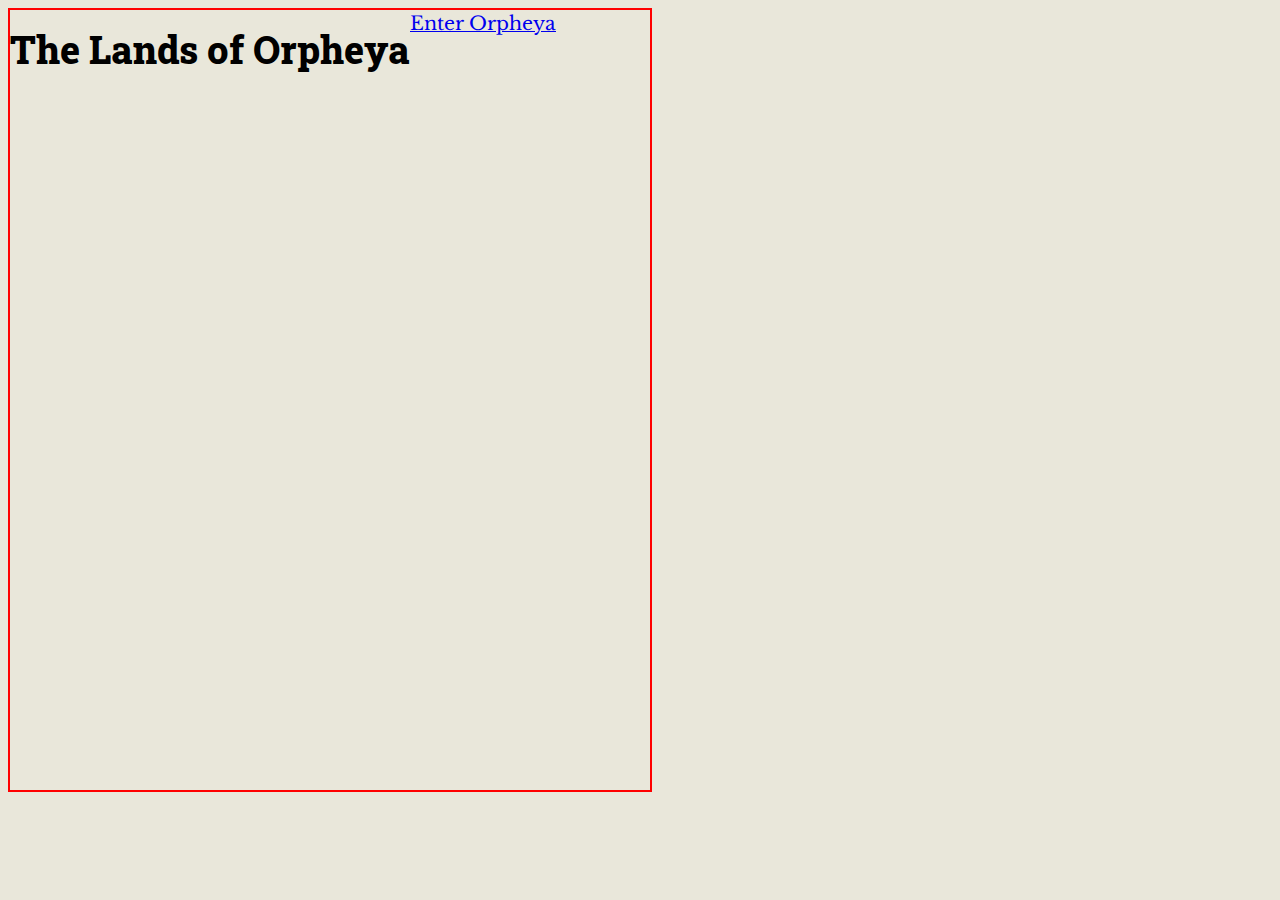
==== commit 3626d15a: "somestuff" ====
--- a/index.html
+++ b/index.html
@@ -7,10 +7,8 @@
   <title>The Lands of Orpheya</title>
 </head>
 <body>
- 
-<div class="landing">
-  <img src="images/landingimg.png">
-</div>
+  <body class="landing">
+
   <h1>The Lands of Orpheya</h1>
   <link rel="stylesheet" href="style.css">
   <a href="map.html">Enter Orpheya</a>
--- a/style.css
+++ b/style.css
@@ -6,6 +6,12 @@
   border-radius: 12px;
   padding: 100px 0px 0px 0px;
   flex: 100%;
+}
+.landing main {
+  background-image: url('images/landingimg.png');
+  background-repeat: no-repeat;
+  background-attachment: fixed;
+  background-size: cover;
 }
 .aboutpage main {
   background-image: url('images/map.png');
@@ -59,6 +65,8 @@
 display:flex;
 border: 2px solid red;
 flex: 100%;
+width:50%;
+height: 780px;
 }
 
 .storybody {
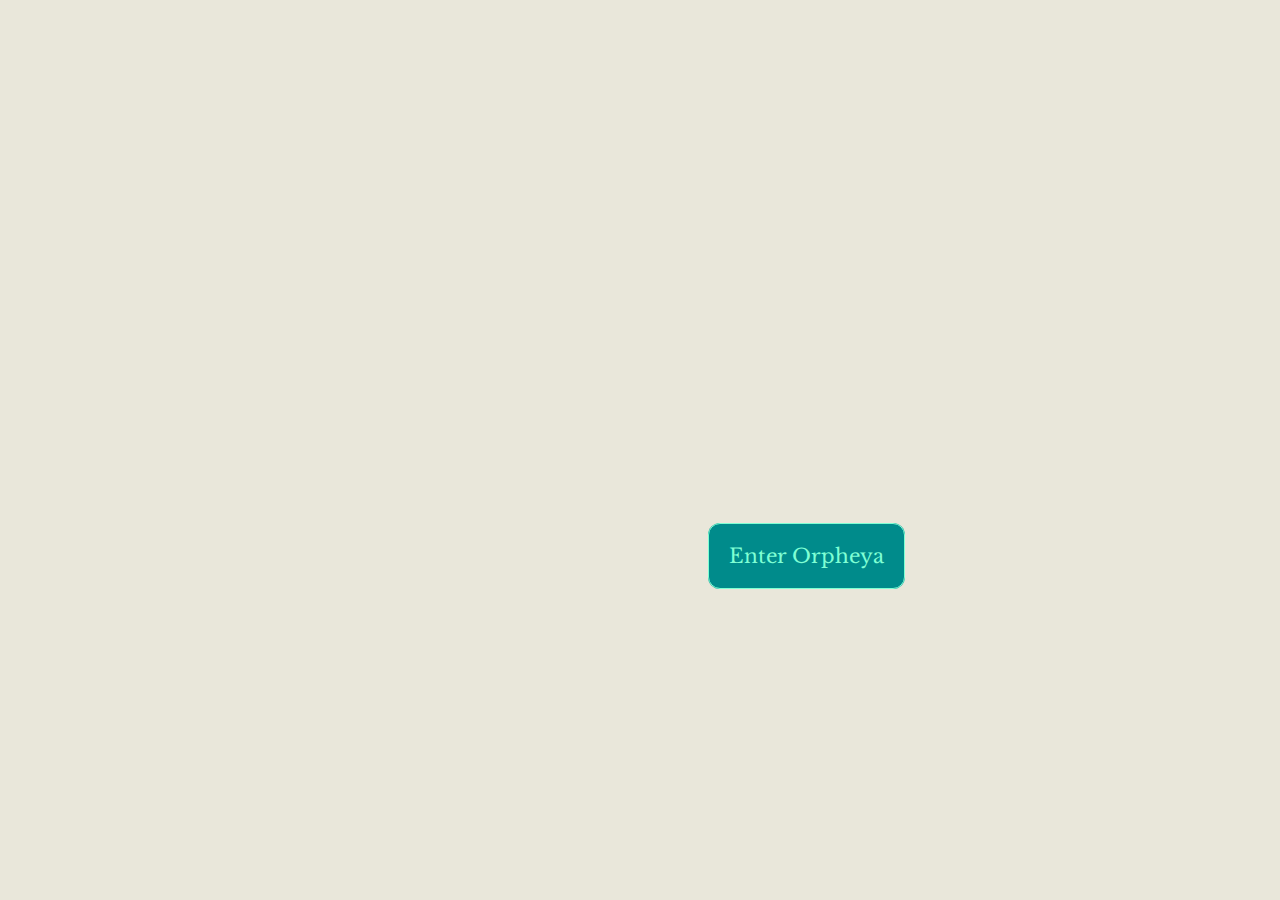
==== commit 9294a36c: "stuff" ====
--- a/index.html
+++ b/index.html
@@ -5,12 +5,12 @@
   <meta http-equiv="X-UA-Compatible" content="IE=edge">
   <meta name="viewport" content="width=device-width, initial-scale=1.0">
   <title>The Lands of Orpheya</title>
+  <link rel="stylesheet" href="style.css">
 </head>
 <body>
   <body class="landing">
-
-  <h1>The Lands of Orpheya</h1>
-  <link rel="stylesheet" href="style.css">
-  <a href="map.html">Enter Orpheya</a>
+    
+ <p><br><br><br><br><br><br><br><br><br><br><br><br><br><br><br><br><br><br></p>
+ <a href="map.html" class="enterbutton">Enter Orpheya </a>
 </body>
 </html>--- a/style.css
+++ b/style.css
@@ -7,7 +7,20 @@
   padding: 100px 0px 0px 0px;
   flex: 100%;
 }
-.landing main {
+.enterbutton {
+  position: sticky;
+  margin-top: 5vw;
+  border-radius: 12px;
+  padding: 20px;
+  margin-left: 700px;
+  text-align: center;
+  background-color: #008b8b;
+  color: aquamarine;
+  text-decoration: none;
+  border: 1px solid aquamarine;
+  font-size: 20px;
+}
+.landing {
   background-image: url('images/landingimg.png');
   background-repeat: no-repeat;
   background-attachment: fixed;
@@ -60,14 +73,7 @@
   padding: 10px;
   border: 1px solid white;
 }
-.landing {
-position:sticky;
-display:flex;
-border: 2px solid red;
-flex: 100%;
-width:50%;
-height: 780px;
-}
+
 
 .storybody {
   border: 8px solid white;
@@ -194,8 +200,7 @@
   position: absolute;
   top: 19%;
   left: 15%;
-  background: url(images/fieldmap.png);
-  filter: drop-shadow(13px 14px 7px #008b8b);
+  filter: drop-shadow(18px 22px 14px rgba(0, 0, 0, 0.25));
 }
 .forest:hover {
   -ms-transform: scale(1.2); /* IE 9 */
@@ -207,8 +212,7 @@
   position: absolute;
   top: 56%;
   left: 9%;
-  background: url(images/forestmap.png);
-  filter: drop-shadow(13px 14px 7px #008b8b);
+  filter: drop-shadow(18px 22px 14px rgba(0, 0, 0, 0.25));
 }
 .mountain:hover {
   -ms-transform: scale(1.2); /* IE 9 */
@@ -220,8 +224,7 @@
   position: absolute;
   top: 10%;
   left: 57%;
-  background: url(images/mountainmap.png);
-  filter: drop-shadow(13px 14px 7px #008b8b);
+  filter: drop-shadow(18px 22px 14px rgba(0, 0, 0, 0.25));
 }
 .sea:hover {
   -ms-transform: scale(1.2); /* IE 9 */
@@ -233,8 +236,8 @@
   position: absolute;
   top: 69%;
   left: 60%;
-  background: url(images/seamap.png);
-  filter: drop-shadow(13px 14px 7px #008b8b);
+
+  filter: drop-shadow(18px 22px 14px rgba(0, 0, 0, 0.25));
 }
 
 a {
